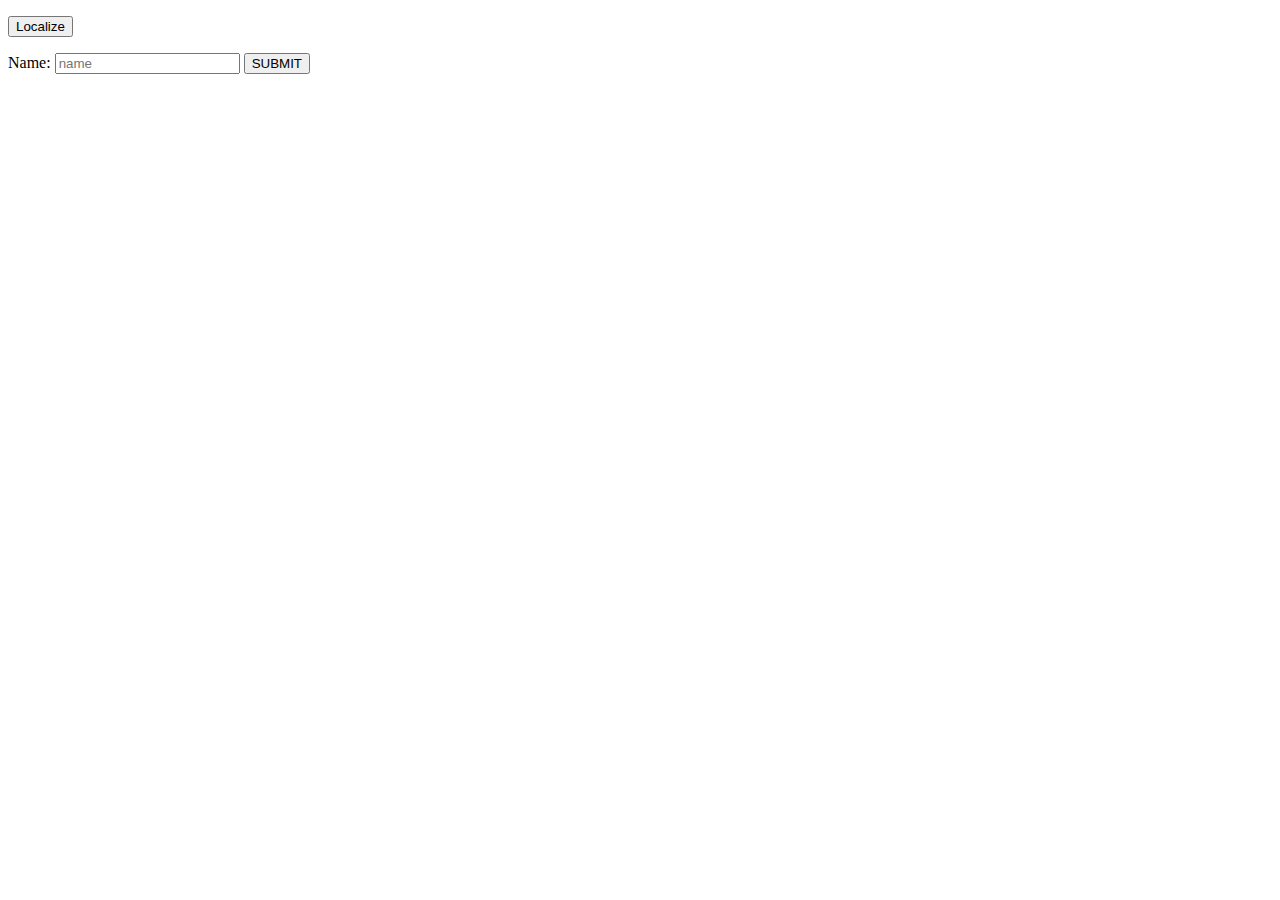
==== index.html @ 52430db9 "Initial commit, js functions implemented" ====
<!DOCTYPE html>
<html>
    <head>
        <title>AdxEssere</title>

        <script>
            function geoloc() {
                if (navigator.geolocation) {
                    var options = {
                        enableHighAccuracy: true,
                        timeout: 30000,
                        maximumAge: 0
                    };
                    navigator.geolocation.getCurrentPosition(showPosition, showError, options);
                } else {
                    alert('Geolocation is not supported with this browser');
                }
            }

            function showPosition(position) {
                var latitude = position.coords.latitude;
                var longitude = position.coords.longitude;
                var pPosition = document.getElementById('position');
                pPosition.innerHTML = distance(latitude, longitude, 44.347375, 11.691108) + " meters";
            }

            function showError(error) {
                var err = document.getElementById('error');
                switch (error.code) {
                    case error.PERMISSION_DENIED:
                        err.innerHTML = "You denied the request for Geolocation.";
                        break;
                    case error.POSITION_UNAVAILABLE:
                        err.innerHTML = "Location information is unavailable.";
                        break;
                    case error.TIMEOUT:
                        err.innerHTML = "The request to get user location timed out.";
                        break;
                    case error.UNKNOWN_ERROR:
                        err.innerHTML = "An unknown error occurred.";
                        break;
                }
            }

            function distance(lat1, lng1, lat2, lng2) {
                var earthRadius = 6371000;
                var dlat1 = toRadians(lat1);
                var dlat2 = toRadians(lat2);
                var difflat = toRadians(lat2 - lat1);
                var difflng = toRadians(lng2 - lng1);
                var a = Math.sin(difflat/2) * Math.sin(difflat/2) +
                        Math.cos(dlat1) * Math.cos(dlat2) *
                        Math.sin(difflng/2) * Math.sin(difflng/2);
                var c = 2 * Math.atan2(Math.sqrt(a), Math.sqrt(1 - a));
                return earthRadius * c;
            }

            function toRadians(angle) {
                return angle * (Math.PI / 180);
            }
        </script>

    </head>
    <body>
        <p id="error"></p>
        <button onclick="geoloc()">Localize</button>
        <p id="position"></p>
        <form name="Form" action="" method="post">
            Name: <input title="Please enter the name" id="input" type="text" placeholder="name" />
            <input type="submit" value="SUBMIT" />
        </form>
    </body>
</html>
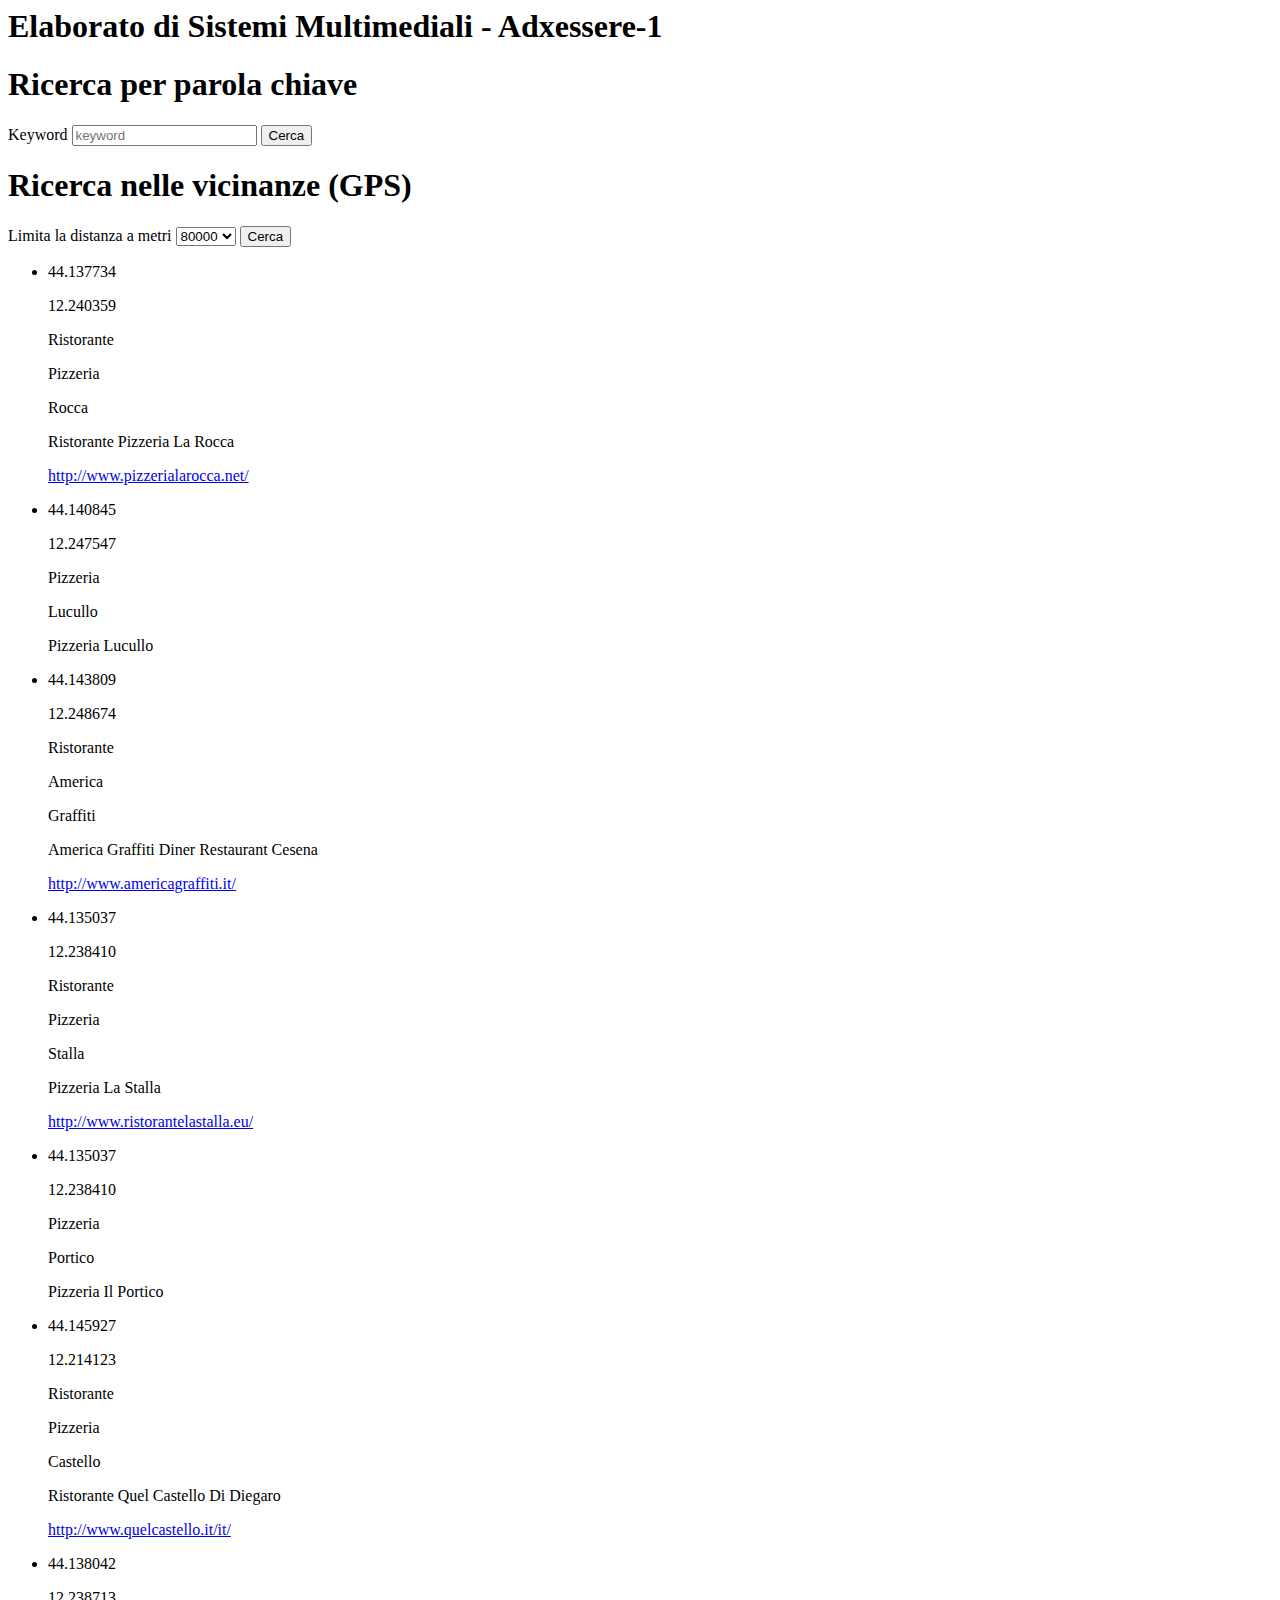
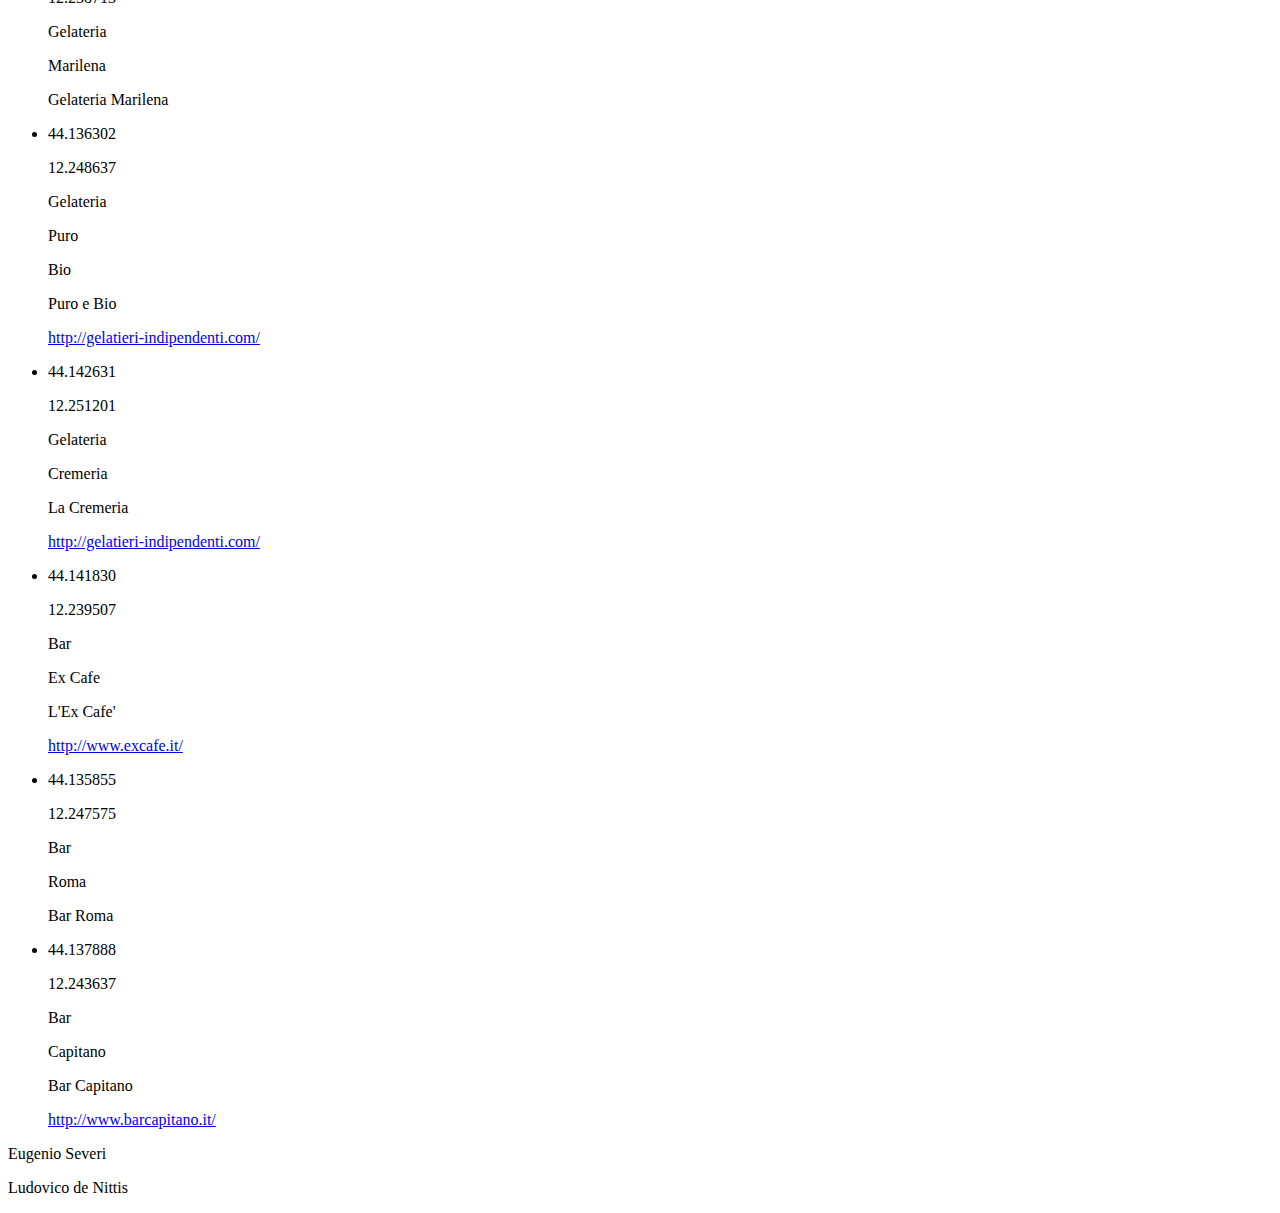
==== commit cf2573b5: "Aggiornato index.html (generato da xsl)" ====
--- a/index.html
+++ b/index.html
@@ -1,73 +1,153 @@
-<!DOCTYPE html>
+<?xml version="1.0" encoding="UTF-8"?>
 <html>
-    <head>
-        <title>AdxEssere</title>
-
-        <script>
-            function geoloc() {
-                if (navigator.geolocation) {
-                    var options = {
-                        enableHighAccuracy: true,
-                        timeout: 30000,
-                        maximumAge: 0
-                    };
-                    navigator.geolocation.getCurrentPosition(showPosition, showError, options);
-                } else {
-                    alert('Geolocation is not supported with this browser');
-                }
-            }
-
-            function showPosition(position) {
-                var latitude = position.coords.latitude;
-                var longitude = position.coords.longitude;
-                var pPosition = document.getElementById('position');
-                pPosition.innerHTML = distance(latitude, longitude, 44.347375, 11.691108) + " meters";
-            }
-
-            function showError(error) {
-                var err = document.getElementById('error');
-                switch (error.code) {
-                    case error.PERMISSION_DENIED:
-                        err.innerHTML = "You denied the request for Geolocation.";
-                        break;
-                    case error.POSITION_UNAVAILABLE:
-                        err.innerHTML = "Location information is unavailable.";
-                        break;
-                    case error.TIMEOUT:
-                        err.innerHTML = "The request to get user location timed out.";
-                        break;
-                    case error.UNKNOWN_ERROR:
-                        err.innerHTML = "An unknown error occurred.";
-                        break;
-                }
-            }
-
-            function distance(lat1, lng1, lat2, lng2) {
-                var earthRadius = 6371000;
-                var dlat1 = toRadians(lat1);
-                var dlat2 = toRadians(lat2);
-                var difflat = toRadians(lat2 - lat1);
-                var difflng = toRadians(lng2 - lng1);
-                var a = Math.sin(difflat/2) * Math.sin(difflat/2) +
-                        Math.cos(dlat1) * Math.cos(dlat2) *
-                        Math.sin(difflng/2) * Math.sin(difflng/2);
-                var c = 2 * Math.atan2(Math.sqrt(a), Math.sqrt(1 - a));
-                return earthRadius * c;
-            }
-
-            function toRadians(angle) {
-                return angle * (Math.PI / 180);
-            }
-        </script>
-
-    </head>
-    <body>
-        <p id="error"></p>
-        <button onclick="geoloc()">Localize</button>
-        <p id="position"></p>
-        <form name="Form" action="" method="post">
-            Name: <input title="Please enter the name" id="input" type="text" placeholder="name" />
-            <input type="submit" value="SUBMIT" />
-        </form>
-    </body>
+   <head>
+      <meta http-equiv="Content-Type" content="text/html; charset=UTF-8"/>
+      <title>Adxessere-1</title>
+      <link href="style.css" rel="stylesheet" type="text/css"/>
+   </head>
+   <body>
+      <header>
+         <h1>Elaborato di Sistemi Multimediali - Adxessere-1</h1>
+      </header>
+      <div id="container">
+         <section id="controls">
+            <div>
+               <h1>Ricerca per parola chiave</h1>
+               <label for="keyword">Keyword</label>
+               <input name="keyword" id="keyword" type="text" placeholder="keyword"/>
+               <button onclick="keyword()">Cerca</button>
+            </div>
+            <div>
+               <h1>Ricerca nelle vicinanze (GPS)</h1>
+               <label for="limitdistance">Limita la distanza a metri</label>
+               <select name="limitdistance" id="limitdistance">
+                  <option value="80000">80000</option>
+                  <option value="5000">5000</option>
+                  <option value="1000">1000</option>
+                  <option value="500">500</option>
+                  <option value="200">200</option>
+               </select>
+               <button onclick="geoloc()">Cerca</button>
+            </div>
+         </section>
+         <section id="searchresult">
+            <ul>
+               <li id="01" class="locale">
+                  <p class="lat">44.137734</p>
+                  <p class="long">12.240359</p>
+                  <p class="distanza"/>
+                  <p class="keyword">Ristorante</p>
+                  <p class="keyword">Pizzeria</p>
+                  <p class="keyword">Rocca</p>
+                  <p>Ristorante Pizzeria La Rocca</p>
+                  <a href="http://www.pizzerialarocca.net/">http://www.pizzerialarocca.net/</a>
+               </li>
+               <li id="02" class="locale">
+                  <p class="lat">44.140845</p>
+                  <p class="long">12.247547</p>
+                  <p class="distanza"/>
+                  <p class="keyword">Pizzeria</p>
+                  <p class="keyword">Lucullo</p>
+                  <p>Pizzeria Lucullo</p>
+               </li>
+               <li id="03" class="locale">
+                  <p class="lat">44.143809</p>
+                  <p class="long">12.248674</p>
+                  <p class="distanza"/>
+                  <p class="keyword">Ristorante</p>
+                  <p class="keyword">America</p>
+                  <p class="keyword">Graffiti</p>
+                  <p>America Graffiti Diner Restaurant Cesena</p>
+                  <a href="http://www.americagraffiti.it/">http://www.americagraffiti.it/</a>
+               </li>
+               <li id="04" class="locale">
+                  <p class="lat">44.135037</p>
+                  <p class="long">12.238410</p>
+                  <p class="distanza"/>
+                  <p class="keyword">Ristorante</p>
+                  <p class="keyword">Pizzeria</p>
+                  <p class="keyword">Stalla</p>
+                  <p>Pizzeria La Stalla</p>
+                  <a href="http://www.ristorantelastalla.eu/">http://www.ristorantelastalla.eu/</a>
+               </li>
+               <li id="05" class="locale">
+                  <p class="lat">44.135037</p>
+                  <p class="long">12.238410</p>
+                  <p class="distanza"/>
+                  <p class="keyword">Pizzeria</p>
+                  <p class="keyword">Portico</p>
+                  <p>Pizzeria Il Portico</p>
+               </li>
+               <li id="06" class="locale">
+                  <p class="lat">44.145927</p>
+                  <p class="long">12.214123</p>
+                  <p class="distanza"/>
+                  <p class="keyword">Ristorante</p>
+                  <p class="keyword">Pizzeria</p>
+                  <p class="keyword">Castello</p>
+                  <p>Ristorante Quel Castello Di Diegaro</p>
+                  <a href="http://www.quelcastello.it/it/">http://www.quelcastello.it/it/</a>
+               </li>
+               <li id="07" class="locale">
+                  <p class="lat">44.138042</p>
+                  <p class="long">12.238713</p>
+                  <p class="distanza"/>
+                  <p class="keyword">Gelateria</p>
+                  <p class="keyword">Marilena</p>
+                  <p>Gelateria Marilena</p>
+               </li>
+               <li id="08" class="locale">
+                  <p class="lat">44.136302</p>
+                  <p class="long">12.248637</p>
+                  <p class="distanza"/>
+                  <p class="keyword">Gelateria</p>
+                  <p class="keyword">Puro</p>
+                  <p class="keyword">Bio</p>
+                  <p>Puro e Bio</p>
+                  <a href="http://gelatieri-indipendenti.com/">http://gelatieri-indipendenti.com/</a>
+               </li>
+               <li id="09" class="locale">
+                  <p class="lat">44.142631</p>
+                  <p class="long">12.251201</p>
+                  <p class="distanza"/>
+                  <p class="keyword">Gelateria</p>
+                  <p class="keyword">Cremeria</p>
+                  <p>La Cremeria</p>
+                  <a href="http://gelatieri-indipendenti.com/">http://gelatieri-indipendenti.com/</a>
+               </li>
+               <li id="10" class="locale">
+                  <p class="lat">44.141830</p>
+                  <p class="long">12.239507</p>
+                  <p class="distanza"/>
+                  <p class="keyword">Bar</p>
+                  <p class="keyword">Ex Cafe</p>
+                  <p>L'Ex Cafe'</p>
+                  <a href="http://www.excafe.it/">http://www.excafe.it/</a>
+               </li>
+               <li id="11" class="locale">
+                  <p class="lat">44.135855</p>
+                  <p class="long">12.247575</p>
+                  <p class="distanza"/>
+                  <p class="keyword">Bar</p>
+                  <p class="keyword">Roma</p>
+                  <p>Bar Roma</p>
+               </li>
+               <li id="12" class="locale">
+                  <p class="lat">44.137888</p>
+                  <p class="long">12.243637</p>
+                  <p class="distanza"/>
+                  <p class="keyword">Bar</p>
+                  <p class="keyword">Capitano</p>
+                  <p>Bar Capitano</p>
+                  <a href="http://www.barcapitano.it/">http://www.barcapitano.it/</a>
+               </li>
+            </ul>
+         </section>
+      </div>
+      <footer>
+         <p>Eugenio Severi</p>
+         <p>Ludovico de Nittis</p>
+      </footer>
+      <script type="text/javascript" src="myscript.js">javascript</script>
+   </body>
 </html>
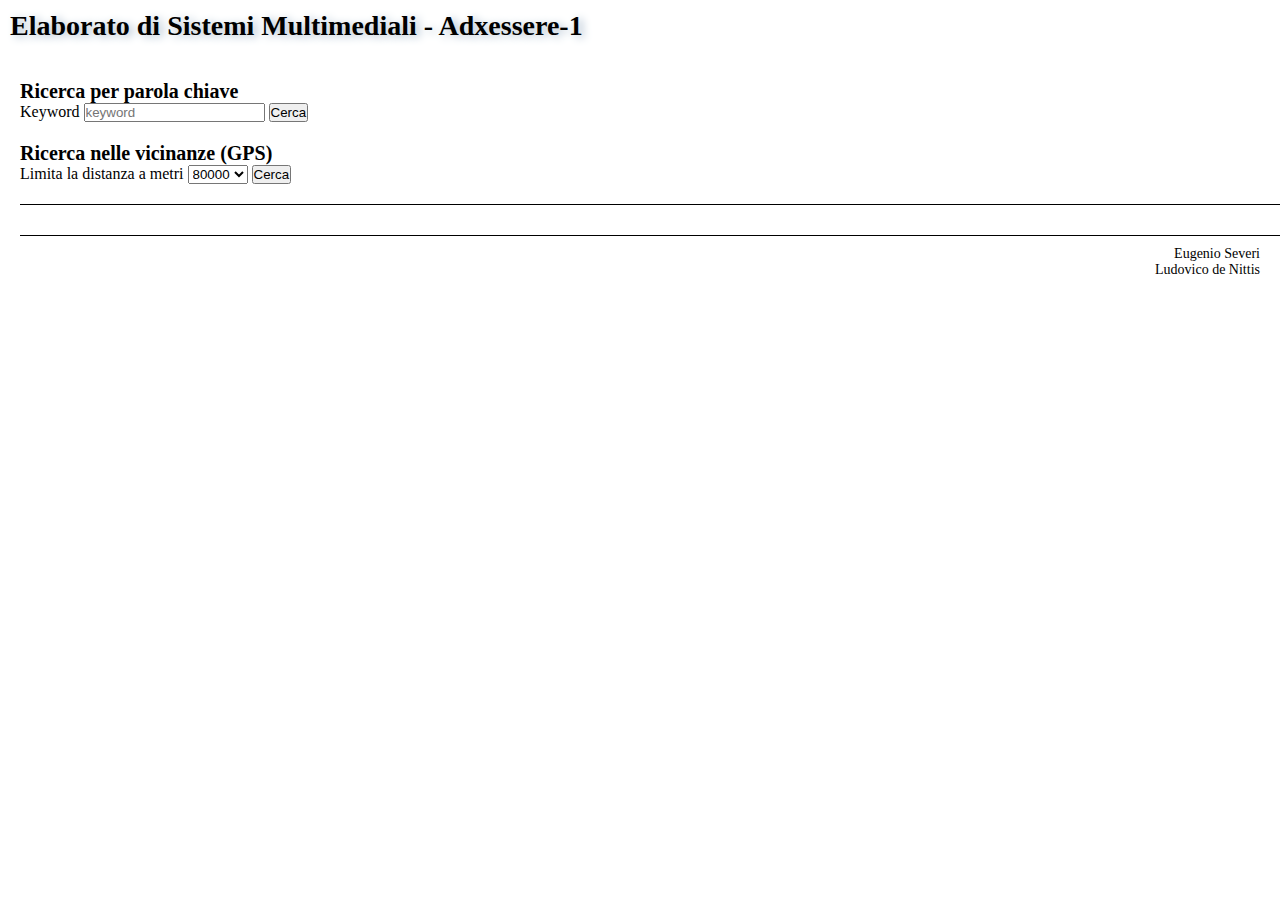
==== commit 9df2f8e0: "Updated js and css" ====
--- a/index.html
+++ b/index.html
@@ -31,6 +31,7 @@
             </div>
          </section>
          <section id="searchresult">
+            <p id="error"/>
             <ul>
                <li id="01" class="locale">
                   <p class="lat">44.137734</p>
@@ -150,4 +151,4 @@
       </footer>
       <script type="text/javascript" src="myscript.js">javascript</script>
    </body>
-</html>
+</html>--- a/style.css
+++ b/style.css
@@ -0,0 +1,70 @@
+* {
+    margin: 0px;
+    padding: 0px;
+}
+
+header {
+    margin: 10px;
+    width: 100%;
+    height: 60px;
+    font: 14px "Verdana";
+    text-shadow: 4px 2px 8px #AABBCC;
+    animation: anim 30s infinite;
+}
+
+@keyframes anim {
+    0% { color: black; }
+    25% { color: red; }
+    50% { color: green; }
+    75% { color: blue; }
+    100% { color: black; }
+}
+
+#container {
+    margin-left: 20px;
+    border-bottom: 1px black solid;
+}
+
+div > h1 {
+    font: 20px "Verdana";
+    font-weight: bold;
+}
+
+div > label  {
+    font: 16px "Georgia";
+}
+
+#controls {
+    border-bottom: 1px black solid;
+}
+
+#controls > div {
+    margin-bottom: 20px;
+}
+
+#searchresult {
+    margin: 30px;
+    font: 16px "Georgia";
+}
+
+#searchresult > ul > li > a {
+    text-decoration: none;
+}
+
+.locale {
+    display: none;
+}
+
+.lat, .long {
+    display: none;
+}
+
+ul {
+    list-style-type: disc;
+}
+
+footer {
+    margin: 10px 20px;
+    font: 14px "Georgia";
+    text-align: right;
+}
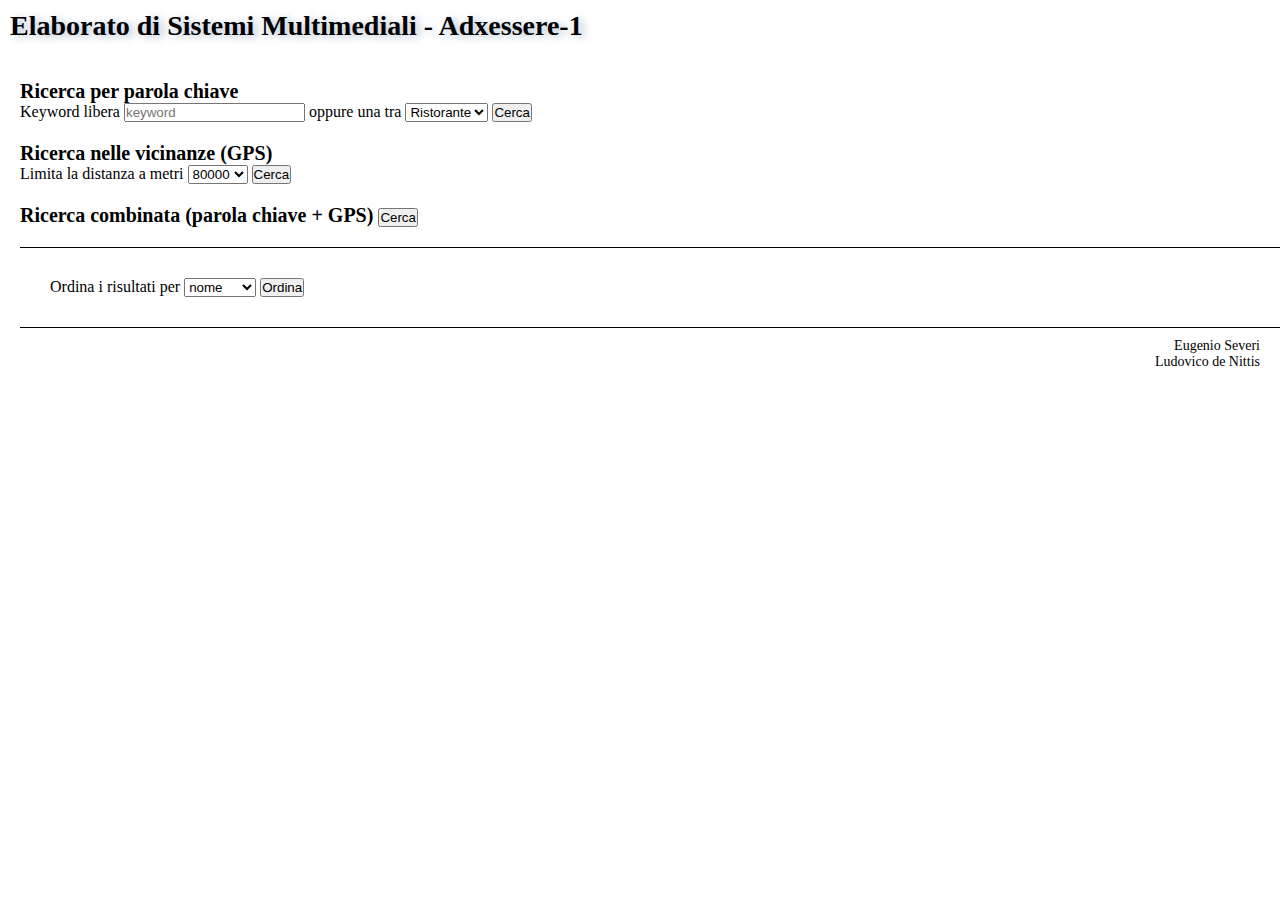
==== commit 2a178e82: "Added combined search and minor fixes" ====
--- a/index.html
+++ b/index.html
@@ -13,15 +13,36 @@
          <section id="controls">
             <div>
                <h1>Ricerca per parola chiave</h1>
-               <label for="keyword">Keyword</label>
-               <input name="keyword" id="keyword" type="text" placeholder="keyword"/>
-               <button onclick="keyword()">Cerca</button>
+               <label for="keywordtext">Keyword libera</label>
+               <input name="keywordtext" id="keywordtext" type="text" placeholder="keyword"/>
+               <label for="keywordcombobox">oppure una tra</label>
+               <select name="keywordcombobox" id="keywordlist">
+                  <option value="Ristorante">Ristorante</option>
+                  <option value="Pizzeria">Pizzeria</option>
+                  <option value="Rocca">Rocca</option>
+                  <option value="Lucullo">Lucullo</option>
+                  <option value="America">America</option>
+                  <option value="Graffiti">Graffiti</option>
+                  <option value="Stalla">Stalla</option>
+                  <option value="Portico">Portico</option>
+                  <option value="Castello">Castello</option>
+                  <option value="Gelateria">Gelateria</option>
+                  <option value="Marilena">Marilena</option>
+                  <option value="Puro">Puro</option>
+                  <option value="Bio">Bio</option>
+                  <option value="Cremeria">Cremeria</option>
+                  <option value="Bar">Bar</option>
+                  <option value="Ex Cafe">Ex Cafe</option>
+                  <option value="Roma">Roma</option>
+                  <option value="Capitano">Capitano</option>
+               </select>
+               <button onclick="keyword(false)">Cerca</button>
             </div>
             <div>
                <h1>Ricerca nelle vicinanze (GPS)</h1>
                <label for="limitdistance">Limita la distanza a metri</label>
                <select name="limitdistance" id="limitdistance">
-                  <option value="80000">80000</option>
+                  <option value="145000">80000</option>
                   <option value="5000">5000</option>
                   <option value="1000">1000</option>
                   <option value="500">500</option>
@@ -29,19 +50,38 @@
                </select>
                <button onclick="geoloc()">Cerca</button>
             </div>
+            <div>
+               <h1>Ricerca combinata (parola chiave + GPS)
+		            <button onclick="PositionAndKeyword()">Cerca</button>
+               </h1>
+            </div>
          </section>
          <section id="searchresult">
+            <p>
+               <label for="sortingoptions">Ordina i risultati per</label>
+               <select name="sortingoptions" id="sortingoptions">
+                  <option value="0">nome</option>
+                  <option value="1">distanza</option>
+               </select>
+               <button onclick="sortElements()">Ordina</button>
+            </p>
             <p id="error"/>
             <ul>
                <li id="01" class="locale">
-                  <p class="lat">44.137734</p>
-                  <p class="long">12.240359</p>
+                  <p class="lat">44.137689</p>
+                  <p class="long">12.240674</p>
                   <p class="distanza"/>
                   <p class="keyword">Ristorante</p>
                   <p class="keyword">Pizzeria</p>
                   <p class="keyword">Rocca</p>
-                  <p>Ristorante Pizzeria La Rocca</p>
-                  <a href="http://www.pizzerialarocca.net/">http://www.pizzerialarocca.net/</a>
+                  <p class="desc">Ristorante Pizzeria La Rocca</p>
+                  <p class="desc">Situata nel centro di Cesena, la location è stata ristrutturata ed inaugurata nell’anno 2013. La gestione, genuinamente famigliare, ha deciso di puntare sulla cucina tipica romagnola con l’utilizzo solo di prodotti freschi e di stagione. I prodotti sono preparati a mano così come vuole la tradizione, i vini sono serviti da personale esperto ed adeguatamente formato e per ultimo, ma non meno importante, le pizze sono preparate da pizzaioli preparati per farvi gustare pizze della vera tradizione campana.</p>
+                  <p>
+                     <a href="http://www.pizzerialarocca.net/">http://www.pizzerialarocca.net/</a>
+                  </p>
+                  <p>
+                     <a href="http://www.google.com/maps/place/44.137689,12.240674">Link a Google Maps</a>
+                  </p>
                </li>
                <li id="02" class="locale">
                   <p class="lat">44.140845</p>
@@ -49,7 +89,11 @@
                   <p class="distanza"/>
                   <p class="keyword">Pizzeria</p>
                   <p class="keyword">Lucullo</p>
-                  <p>Pizzeria Lucullo</p>
+                  <p class="desc">Pizzeria Lucullo</p>
+                  <p class="desc">Situato nel centro di Cesena, il locale è famoso per la preparazione della "vera pizza napoletana".</p>
+                  <p>
+                     <a href="http://www.google.com/maps/place/44.140845,12.247547">Link a Google Maps</a>
+                  </p>
                </li>
                <li id="03" class="locale">
                   <p class="lat">44.143809</p>
@@ -58,8 +102,14 @@
                   <p class="keyword">Ristorante</p>
                   <p class="keyword">America</p>
                   <p class="keyword">Graffiti</p>
-                  <p>America Graffiti Diner Restaurant Cesena</p>
-                  <a href="http://www.americagraffiti.it/">http://www.americagraffiti.it/</a>
+                  <p class="desc">America Graffiti Diner Restaurant Cesena</p>
+                  <p class="desc">America Graffiti inaugura il primo ristorante a Forlì nel febbraio 2008, nato dalle passioni degli ideatori: la buona cucina e gli Stati Uniti d’America.</p>
+                  <p>
+                     <a href="http://www.americagraffiti.it/">http://www.americagraffiti.it/</a>
+                  </p>
+                  <p>
+                     <a href="http://www.google.com/maps/place/44.143809,12.248674">Link a Google Maps</a>
+                  </p>
                </li>
                <li id="04" class="locale">
                   <p class="lat">44.135037</p>
@@ -68,8 +118,14 @@
                   <p class="keyword">Ristorante</p>
                   <p class="keyword">Pizzeria</p>
                   <p class="keyword">Stalla</p>
-                  <p>Pizzeria La Stalla</p>
-                  <a href="http://www.ristorantelastalla.eu/">http://www.ristorantelastalla.eu/</a>
+                  <p class="desc">Pizzeria La Stalla</p>
+                  <p class="desc">Il Ristorante Pizzeria La Stalla, situato nel centro di Cesena proprio ai piedi della splendida Rocca Malatestiana, è un locale ricavato da una vecchia stalla adibita al ricovero di animali. Ristrutturata negli anni ’90, è diventata un punto di ritrovo di golosi sia della cucina tipica romagnola che di quella nazionale ed internazionale con una ampissima scelta di piatti di carne e di pesce.</p>
+                  <p>
+                     <a href="http://www.ristorantelastalla.eu/">http://www.ristorantelastalla.eu/</a>
+                  </p>
+                  <p>
+                     <a href="http://www.google.com/maps/place/44.135037,12.238410">Link a Google Maps</a>
+                  </p>
                </li>
                <li id="05" class="locale">
                   <p class="lat">44.135037</p>
@@ -77,7 +133,11 @@
                   <p class="distanza"/>
                   <p class="keyword">Pizzeria</p>
                   <p class="keyword">Portico</p>
-                  <p>Pizzeria Il Portico</p>
+                  <p class="desc">Pizzeria Il Portico</p>
+                  <p class="desc">Il ristorante il Portico è sinonimo di ricerca per la buona cucina. Il Portico ha una lunga tradizione e cultura culinaria da oltre 20 anni, grazie alla continua ricerca di materie prime selezionate.</p>
+                  <p>
+                     <a href="http://www.google.com/maps/place/44.135037,12.238410">Link a Google Maps</a>
+                  </p>
                </li>
                <li id="06" class="locale">
                   <p class="lat">44.145927</p>
@@ -86,8 +146,14 @@
                   <p class="keyword">Ristorante</p>
                   <p class="keyword">Pizzeria</p>
                   <p class="keyword">Castello</p>
-                  <p>Ristorante Quel Castello Di Diegaro</p>
-                  <a href="http://www.quelcastello.it/it/">http://www.quelcastello.it/it/</a>
+                  <p class="desc">Ristorante Quel Castello Di Diegaro</p>
+                  <p class="desc">Su un colle del 'dolce paese', con il mare lontano, circondato da piante secolari, un maniero riportato agli antichi splendori: dal 1980 il locale, punto di riferimento per la scena enogastronomica di questo angolo di Romagna, ma anche luogo dove trascorrere la notte nelle eleganti suite.</p>
+                  <p>
+                     <a href="http://www.quelcastello.it/it/">http://www.quelcastello.it/it/</a>
+                  </p>
+                  <p>
+                     <a href="http://www.google.com/maps/place/44.145927,12.214123">Link a Google Maps</a>
+                  </p>
                </li>
                <li id="07" class="locale">
                   <p class="lat">44.138042</p>
@@ -95,7 +161,10 @@
                   <p class="distanza"/>
                   <p class="keyword">Gelateria</p>
                   <p class="keyword">Marilena</p>
-                  <p>Gelateria Marilena</p>
+                  <p class="desc">Gelateria Marilena</p>
+                  <p>
+                     <a href="http://www.google.com/maps/place/44.138042,12.238713">Link a Google Maps</a>
+                  </p>
                </li>
                <li id="08" class="locale">
                   <p class="lat">44.136302</p>
@@ -104,8 +173,14 @@
                   <p class="keyword">Gelateria</p>
                   <p class="keyword">Puro</p>
                   <p class="keyword">Bio</p>
-                  <p>Puro e Bio</p>
-                  <a href="http://gelatieri-indipendenti.com/">http://gelatieri-indipendenti.com/</a>
+                  <p class="desc">Puro e Bio</p>
+                  <p class="desc">L’utilizzo di ingredienti biologici e naturali lavorati con nuove tecniche per esaltarne le qualità’ e’ stato il punto di partenza dal quale abbiamo costruito il nostro progetto.</p>
+                  <p>
+                     <a href="http://gelatieri-indipendenti.com/">http://gelatieri-indipendenti.com/</a>
+                  </p>
+                  <p>
+                     <a href="http://www.google.com/maps/place/44.136302,12.248637">Link a Google Maps</a>
+                  </p>
                </li>
                <li id="09" class="locale">
                   <p class="lat">44.142631</p>
@@ -113,8 +188,14 @@
                   <p class="distanza"/>
                   <p class="keyword">Gelateria</p>
                   <p class="keyword">Cremeria</p>
-                  <p>La Cremeria</p>
-                  <a href="http://gelatieri-indipendenti.com/">http://gelatieri-indipendenti.com/</a>
+                  <p class="desc">La Cremeria</p>
+                  <p class="desc">Il buon gelato artigianale a Cesena.</p>
+                  <p>
+                     <a href="http://www.lacremeriacesena.it/">http://www.lacremeriacesena.it/</a>
+                  </p>
+                  <p>
+                     <a href="http://www.google.com/maps/place/44.142631,12.251201">Link a Google Maps</a>
+                  </p>
                </li>
                <li id="10" class="locale">
                   <p class="lat">44.141830</p>
@@ -122,8 +203,14 @@
                   <p class="distanza"/>
                   <p class="keyword">Bar</p>
                   <p class="keyword">Ex Cafe</p>
-                  <p>L'Ex Cafe'</p>
-                  <a href="http://www.excafe.it/">http://www.excafe.it/</a>
+                  <p class="desc">L'Ex Cafe'</p>
+                  <p class="desc">Punto di ritrovo per studenti, annesso ad un aula studio.</p>
+                  <p>
+                     <a href="http://www.excafe.it/">http://www.excafe.it/</a>
+                  </p>
+                  <p>
+                     <a href="http://www.google.com/maps/place/44.141830,12.239507">Link a Google Maps</a>
+                  </p>
                </li>
                <li id="11" class="locale">
                   <p class="lat">44.135855</p>
@@ -131,7 +218,11 @@
                   <p class="distanza"/>
                   <p class="keyword">Bar</p>
                   <p class="keyword">Roma</p>
-                  <p>Bar Roma</p>
+                  <p class="desc">Bar Roma</p>
+                  <p class="desc"/>
+                  <p>
+                     <a href="http://www.google.com/maps/place/44.135855,12.247575">Link a Google Maps</a>
+                  </p>
                </li>
                <li id="12" class="locale">
                   <p class="lat">44.137888</p>
@@ -139,8 +230,14 @@
                   <p class="distanza"/>
                   <p class="keyword">Bar</p>
                   <p class="keyword">Capitano</p>
-                  <p>Bar Capitano</p>
-                  <a href="http://www.barcapitano.it/">http://www.barcapitano.it/</a>
+                  <p class="desc">Bar Capitano</p>
+                  <p class="desc">Professionalità, disopnibilità, eleganza al servizio del cliente in ogni momento della giornata: per un appuntamento importante, per assaporare un momento di relax, per gustare un ottimo caffè. Per voi in pieno centro a Cesena.</p>
+                  <p>
+                     <a href="http://www.barcapitano.it/">http://www.barcapitano.it/</a>
+                  </p>
+                  <p>
+                     <a href="http://www.google.com/maps/place/44.137888,12.243637">Link a Google Maps</a>
+                  </p>
                </li>
             </ul>
          </section>
@@ -151,4 +248,4 @@
       </footer>
       <script type="text/javascript" src="myscript.js">javascript</script>
    </body>
-</html>+</html>
--- a/style.css
+++ b/style.css
@@ -47,15 +47,29 @@
     font: 16px "Georgia";
 }
 
-#searchresult > ul > li > a {
+#searchresult > ul > li {
+    padding: 15px;
+}
+
+#searchresult > ul > li > p > a {
     text-decoration: none;
+}
+
+.locale > .desc {
+    font: 24px "Verdana";
+}
+/* 
+ * Select all but the first .desc child of .locale 
+ */
+.locale > .desc ~ .desc {
+    font: 14px "Verdana";
 }
 
 .locale {
     display: none;
 }
 
-.lat, .long {
+.lat, .long, .keyword {
     display: none;
 }
 
